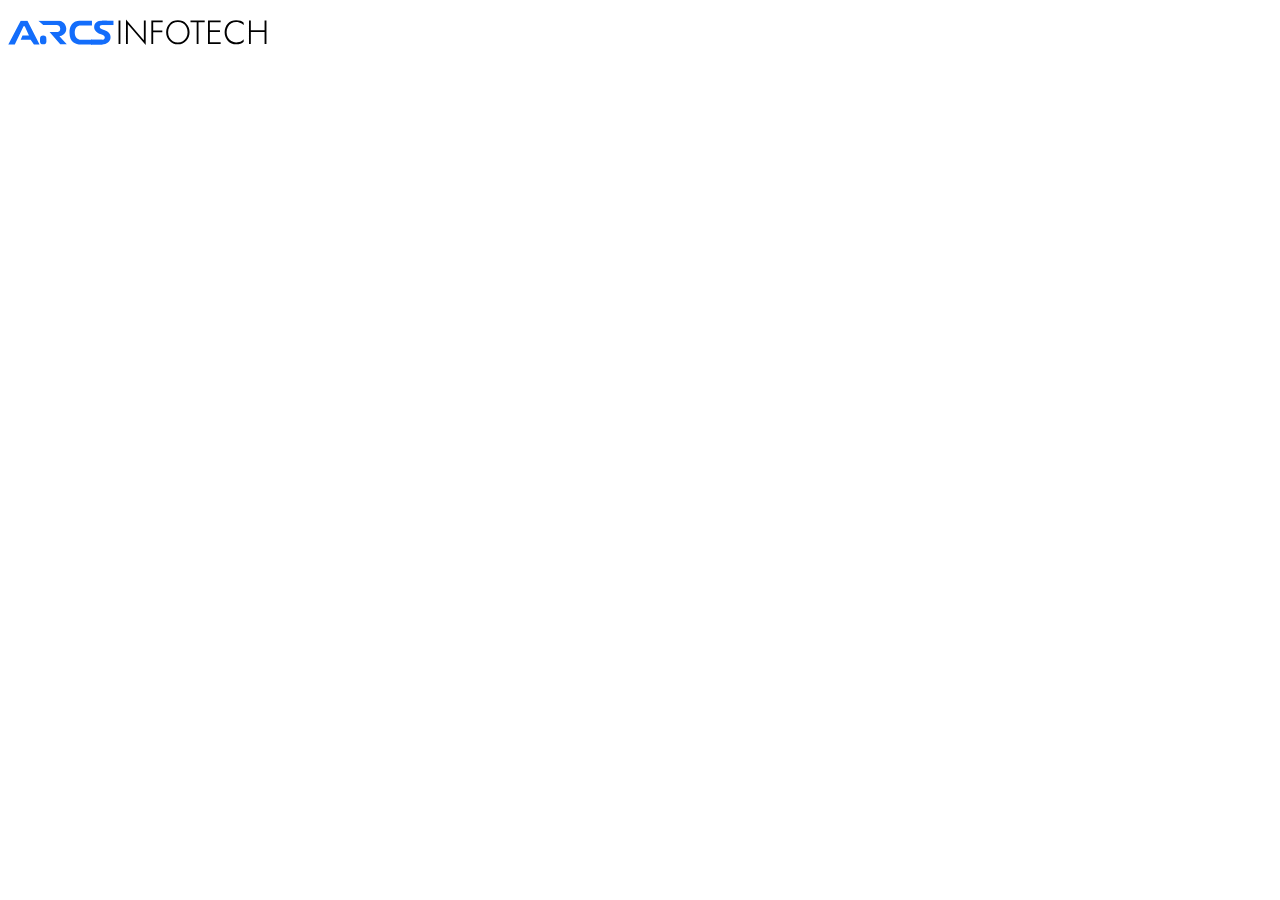
==== about.html @ 5a001335 ""final design"" ====
<!DOCTYPE html>
<html lang="en">
<head>
    <meta charset="UTF-8">
    <meta name="viewport" content="width=device-width, initial-scale=1.0">
    <title>About page</title>
    <link rel="stylesheet" href="./css/about.scss">
</head>
<body>
    <div class="outer-div">
        <div class="navbar">
            <img src="./image/logo.svg" alt="" class="logo-Container" />
        </div> 
    </div>
</body>
</html>
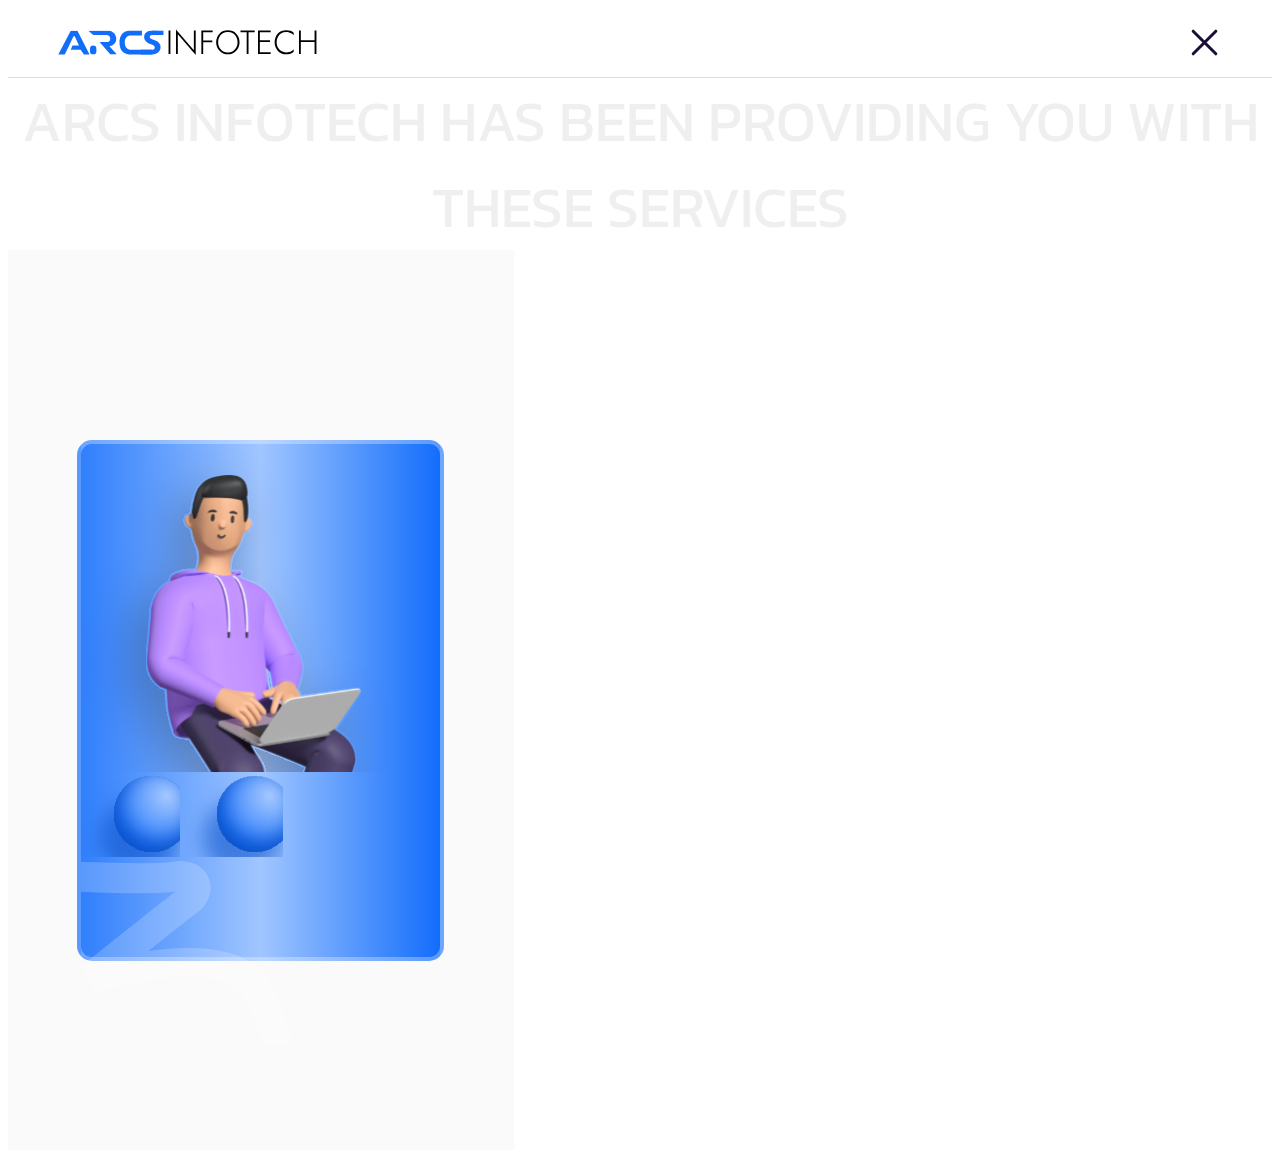
==== commit 6c8fdfd7: "final html" ====
--- a/about.html
+++ b/about.html
@@ -4,13 +4,34 @@
     <meta charset="UTF-8">
     <meta name="viewport" content="width=device-width, initial-scale=1.0">
     <title>About page</title>
-    <link rel="stylesheet" href="./css/about.scss">
+    <link rel="stylesheet" href="./css/about.css">
+    <link rel="preconnect" href="https://fonts.googleapis.com">
+<link rel="preconnect" href="https://fonts.gstatic.com" crossorigin>
+<link href="https://fonts.googleapis.com/css2?family=Heebo:wght@100..900&family=Kanit:ital,wght@0,100;0,200;0,300;0,400;0,500;0,600;0,700;0,800;0,900;1,100;1,200;1,300;1,400;1,500;1,600;1,700;1,800;1,900&family=Poppins:ital,wght@0,100;0,200;0,300;0,400;0,500;0,600;0,700;0,800;0,900;1,100;1,200;1,300;1,400;1,500;1,600;1,700;1,800;1,900&family=Roboto:ital,wght@0,100;0,300;0,400;0,500;0,700;0,900;1,100;1,300;1,400;1,500;1,700;1,900&display=swap" rel="stylesheet">
 </head>
 <body>
     <div class="outer-div">
         <div class="navbar">
             <img src="./image/logo.svg" alt="" class="logo-Container" />
+            <div class="cross"></div>
         </div> 
+        <div class="text">arcs infotech has been providing you with these services</div>
+        <div class="two-divider-outer">
+            <div class="first-divider">
+                <div class="inner-banner">
+                    <img src="image/Image.svg" alt="" class="man-img">
+                    <img src="image/Ellise 61.svg" alt="" class="medium-circle">
+                    <img src="image/Ellise 61.svg" alt="" class="medium-circle2">
+                    <img src="image/Ellise 61.svg" alt="" class="medium-circle3">
+                    <img src="image/Ellipse 59.svg" alt="" class="big-circle">
+                    <img src="image/Ellipse 59 (copy).svg" alt="" class="small-circle">
+                    <img src="image/Vector 11.svg" alt="" class="z-img">
+                </div>
+            </div>
+            <div class="second-divider">
+
+            </div>
+        </div>
     </div>
 </body>
 </html>--- a/css/about.css
+++ b/css/about.css
@@ -0,0 +1,83 @@
+.outer-div .navbar {
+  display: flex;
+  align-items: center;
+  justify-content: space-between;
+  padding: 15px 135px;
+  border-bottom: 1px solid #dedede;
+  -webkit-backdrop-filter: blur(18px);
+          backdrop-filter: blur(18px);
+  position: sticky;
+  top: 0px;
+  z-index: 10;
+}
+@media screen and (max-width: 1300px) {
+  .outer-div .navbar {
+    padding: 10px 50px;
+  }
+}
+@media screen and (max-width: 500px) {
+  .outer-div .navbar {
+    padding: 10px 20px;
+  }
+}
+@media screen and (max-width: 550px) {
+  .outer-div .navbar .logo-Container {
+    width: 50%;
+  }
+}
+.outer-div .navbar .cross {
+  position: relative;
+  width: 35px;
+  height: 3px; /* Thickness of the lines */
+  background-color: #1B0D36;
+  border-radius: 5px;
+  transform: rotate(45deg);
+}
+@media screen and (max-width: 550px) {
+  .outer-div .navbar .cross {
+    width: 8%;
+  }
+}
+.outer-div .navbar .cross::before {
+  content: "";
+  position: absolute;
+  top: 0;
+  left: 0;
+  width: 100%;
+  height: 3px;
+  background-color: #1B0D36;
+  transform: rotate(-90deg);
+  border-radius: 5px;
+}
+.outer-div .text {
+  font-size: 57px;
+  color: #EFEFEF;
+  text-align: center;
+  font-family: "Kanit", serif;
+  text-transform: uppercase;
+}
+.outer-div .text span {
+  font-weight: 700;
+}
+.outer-div .two-divider-outer {
+  width: 100%;
+  height: 100%;
+}
+.outer-div .two-divider-outer .first-divider {
+  width: 40%;
+  background-color: #FAFAFA;
+  height: 100vh;
+  display: flex;
+  align-items: center;
+  justify-content: center;
+}
+.outer-div .two-divider-outer .first-divider .inner-banner {
+  width: 71%;
+  height: 57%;
+  background: linear-gradient(to right, #307ffc, #a1c6ff, #136dfb);
+  border: 4px solid rgba(255, 255, 255, 0.3019607843);
+  border-radius: 15px;
+}
+.outer-div .two-divider-outer .second-divider {
+  background-color: #FFFFFF;
+}/*# sourceMappingURL=about.css.map */